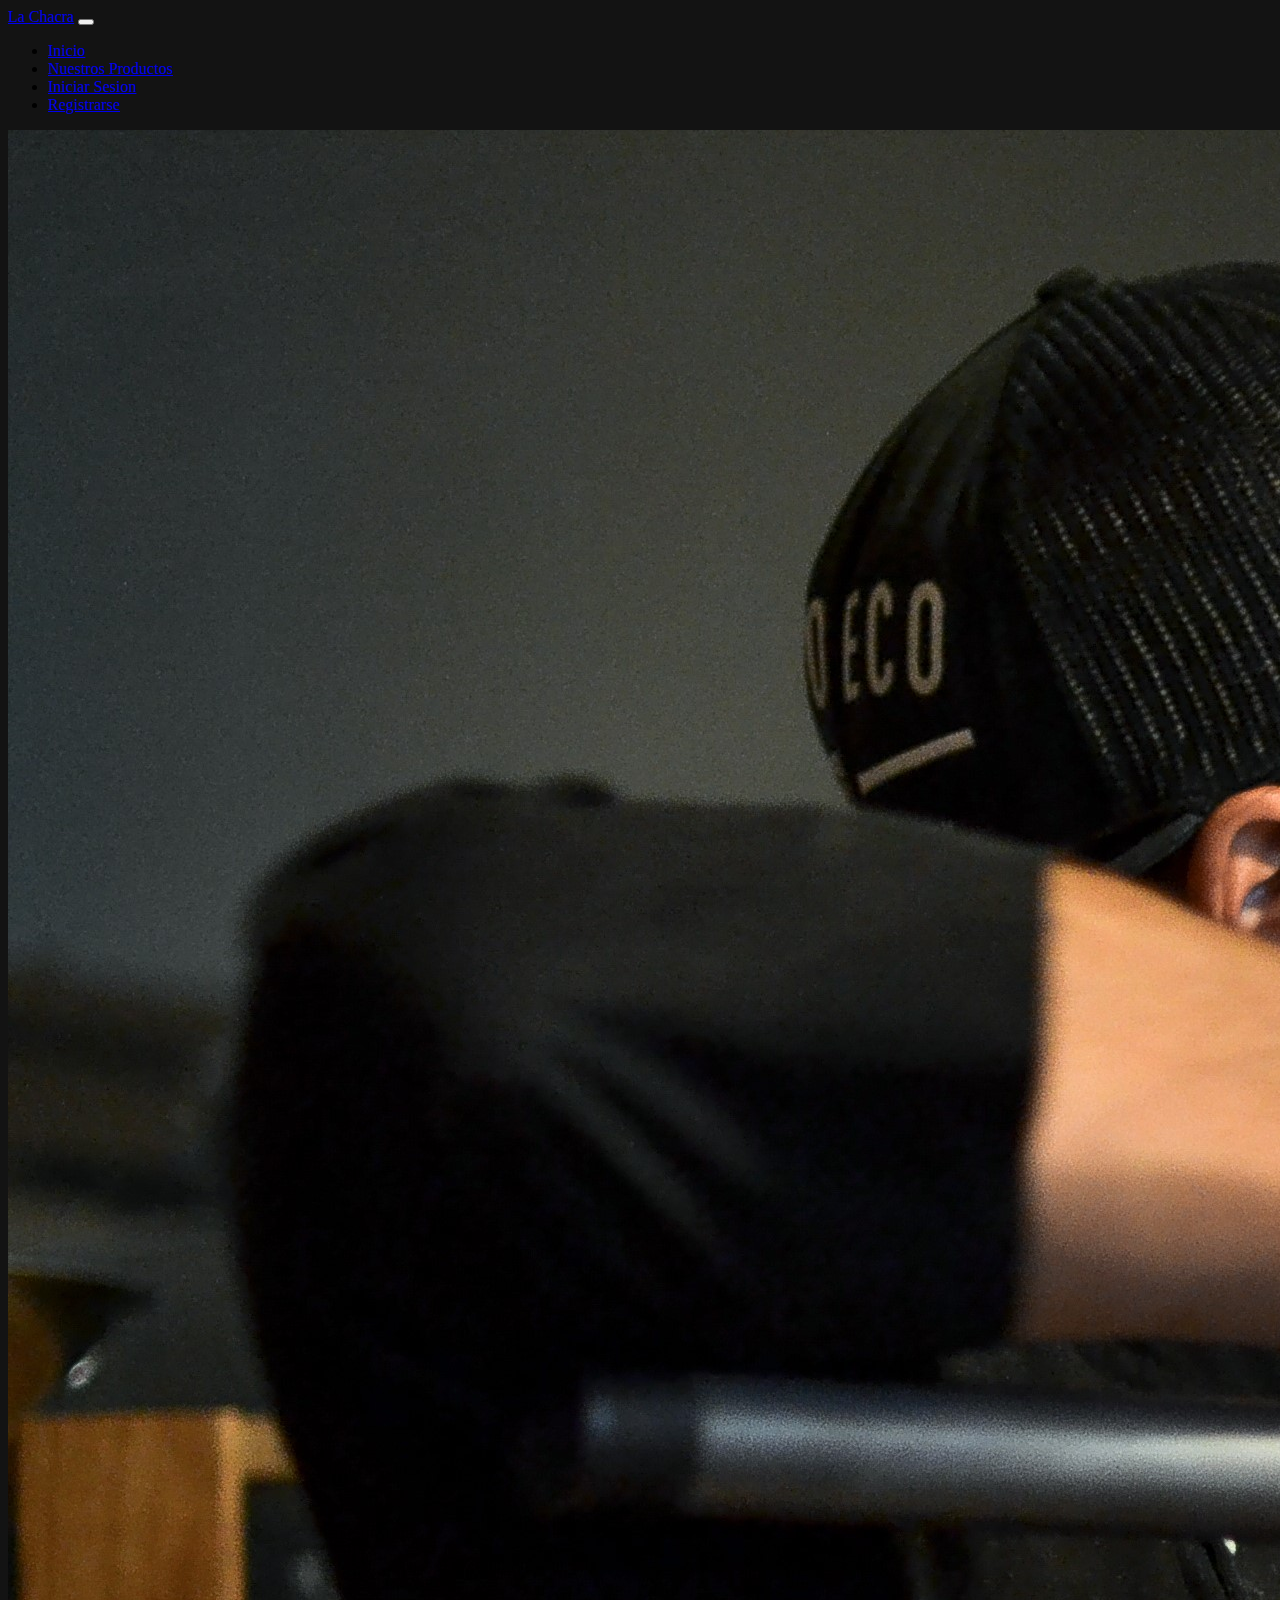
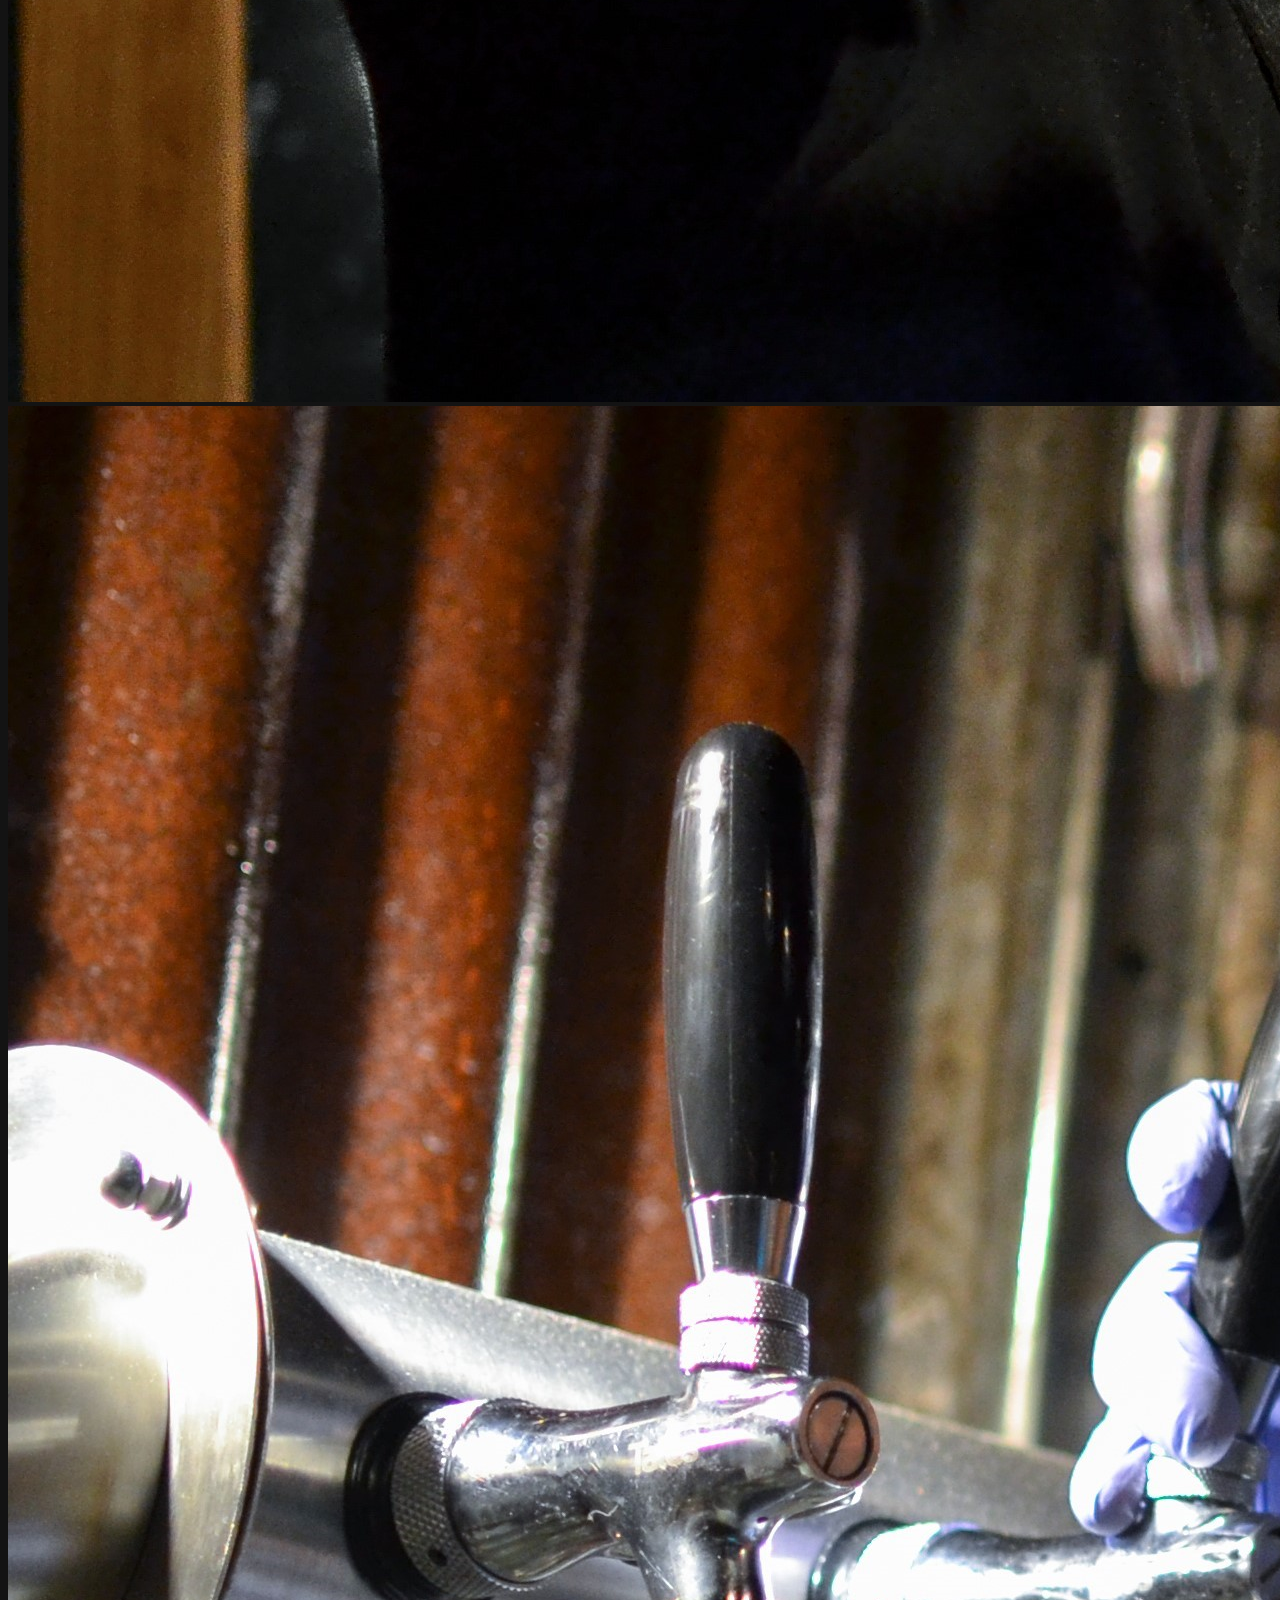
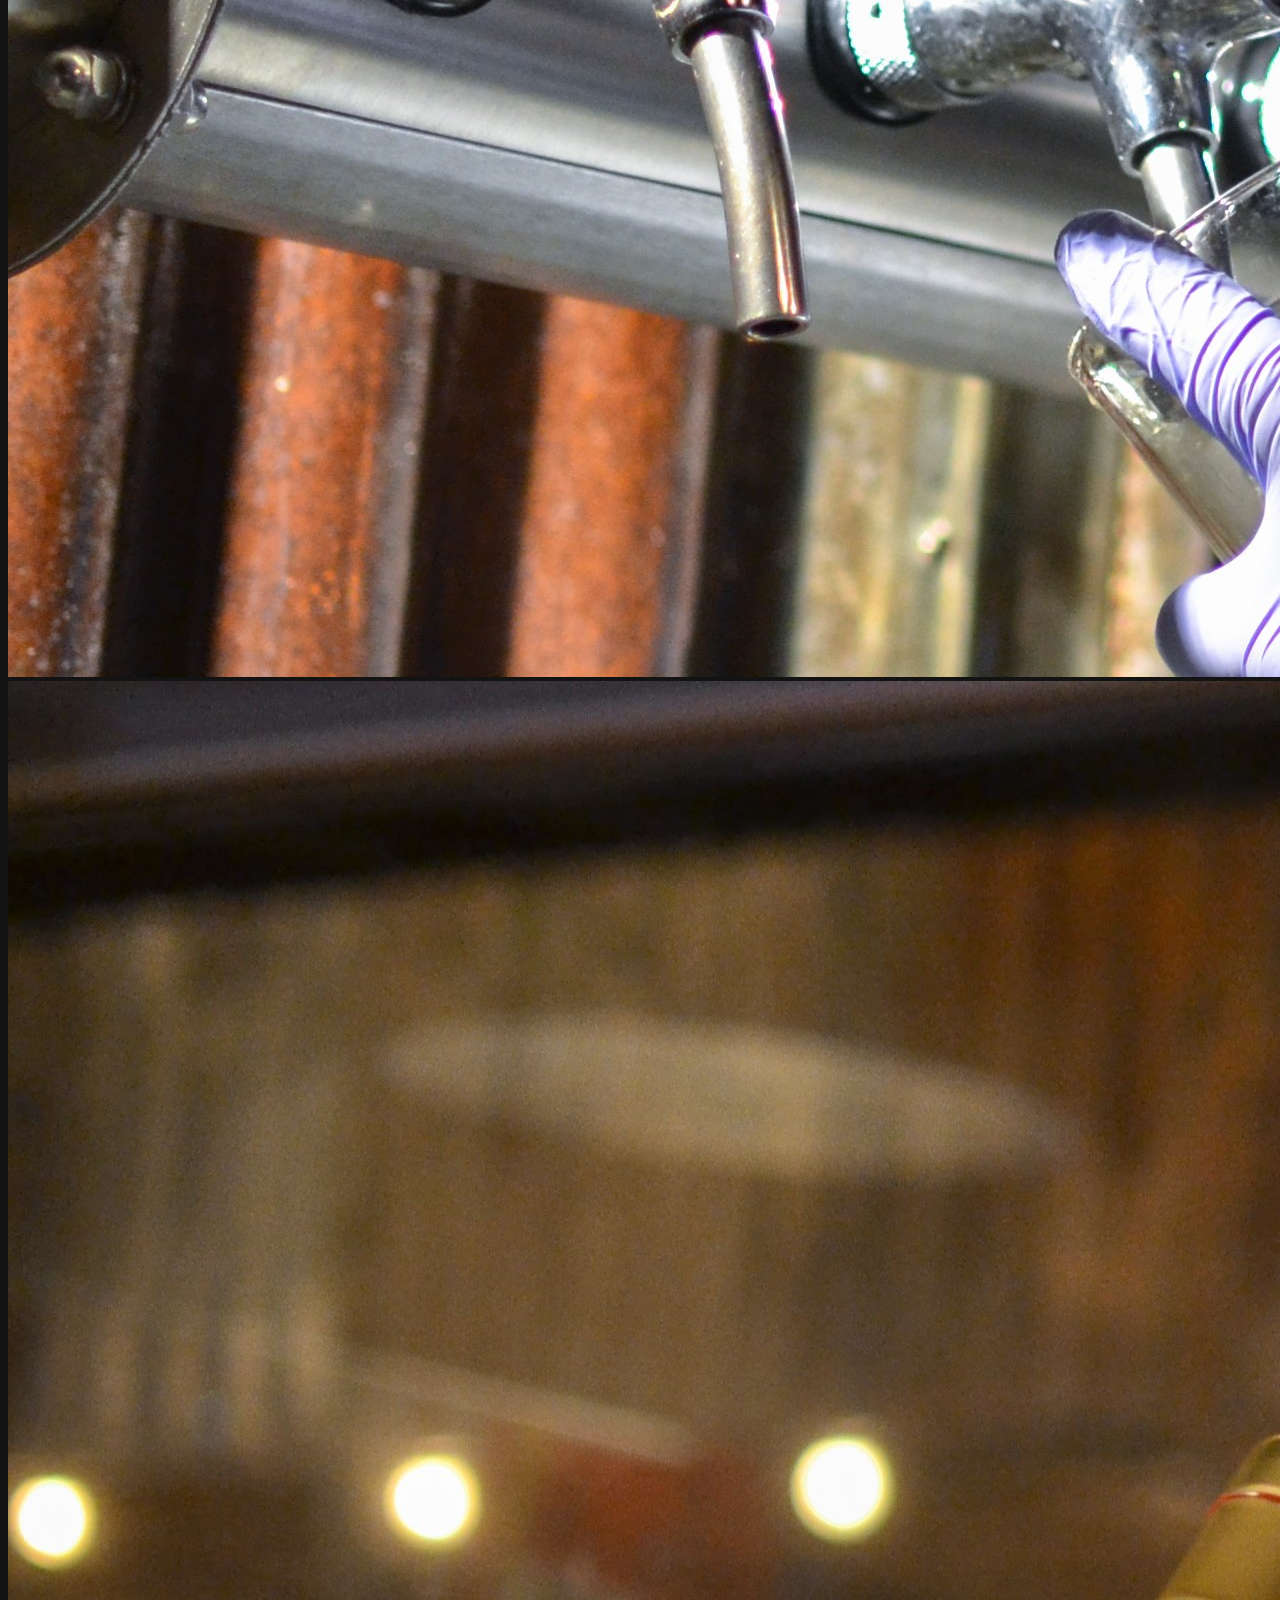
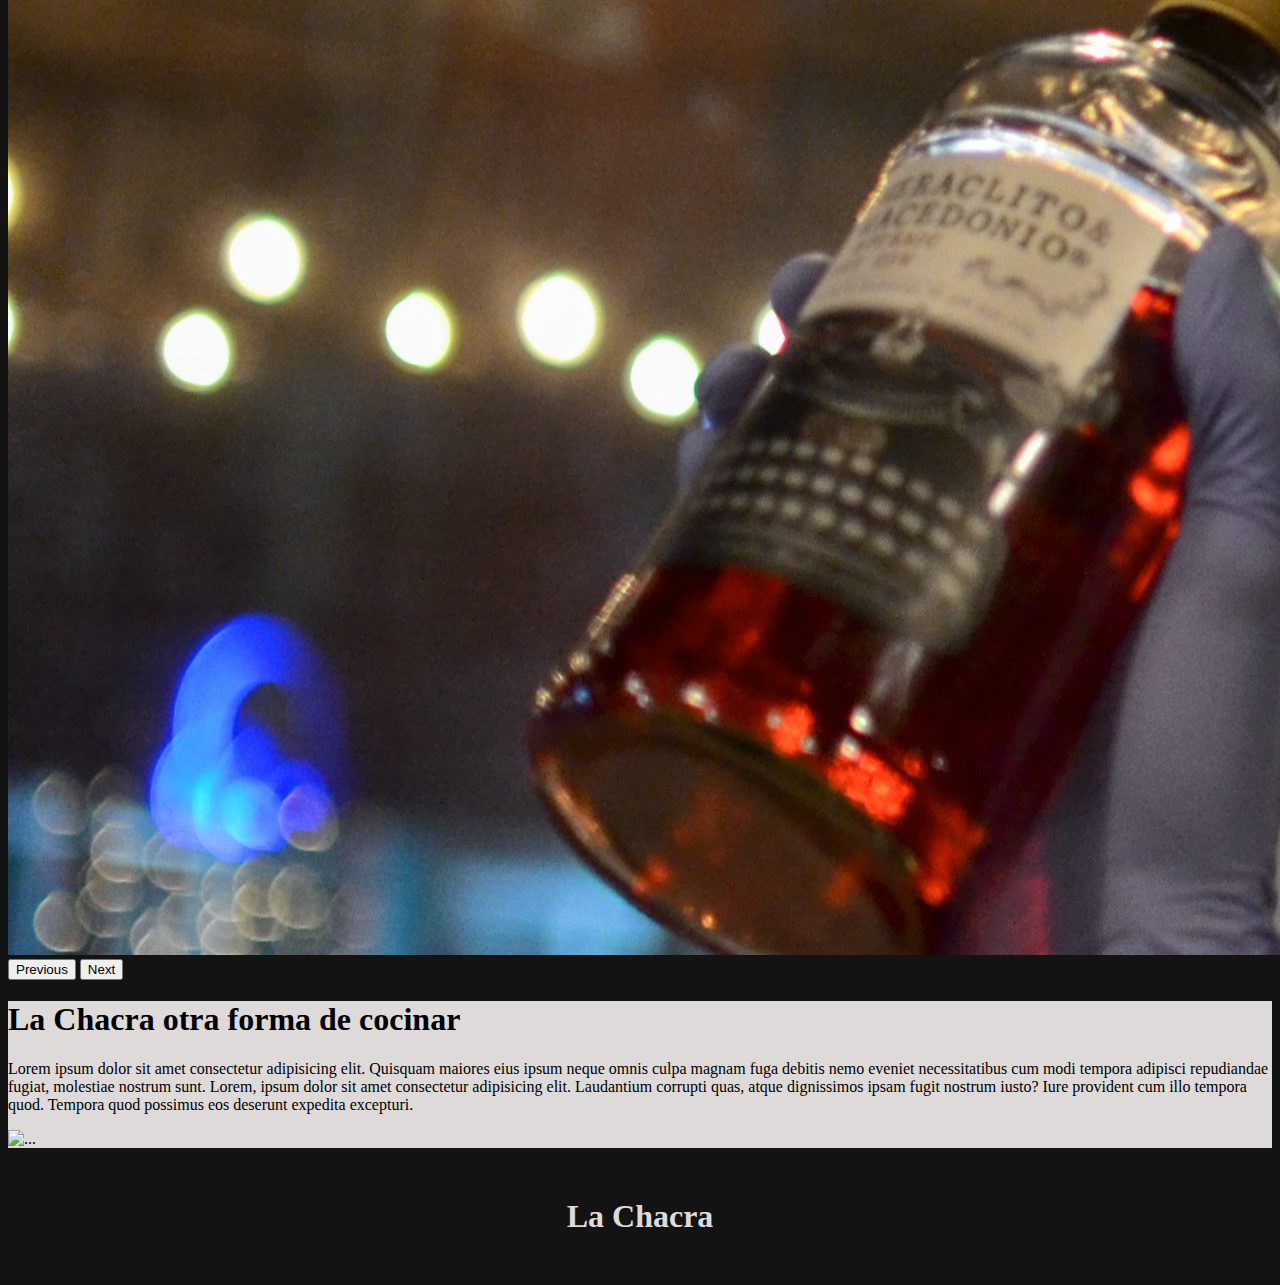
==== ProyectoFinalAlmadaAgustin/index.html @ f0b31322 "Add files via upload" ====
<!DOCTYPE html>
<html lang="es">
<head>
    <meta charset="UTF-8">
    <meta http-equiv="X-UA-Compatible" content="IE=edge">
    <meta name="viewport" content="width=device-width, initial-scale=1.0">
    <!-- CSS only -->
    <link href="https://cdn.jsdelivr.net/npm/bootstrap@5.2.2/dist/css/bootstrap.min.css" rel="stylesheet" integrity="sha384-Zenh87qX5JnK2Jl0vWa8Ck2rdkQ2Bzep5IDxbcnCeuOxjzrPF/et3URy9Bv1WTRi" crossorigin="anonymous">
    <!-- JavaScript Bundle with Popper -->
    <script src="https://cdn.jsdelivr.net/npm/bootstrap@5.2.2/dist/js/bootstrap.bundle.min.js" integrity="sha384-OERcA2EqjJCMA+/3y+gxIOqMEjwtxJY7qPCqsdltbNJuaOe923+mo//f6V8Qbsw3" crossorigin="anonymous"></script>
    <link rel="stylesheet" href="./style/estilo.css"></link>
    <title>La Chacra</title>
    <meta name="descripcion" content="Renueva tu hogar con lo último de Elementos De Cocina. Cubiertos, Cristaleria y más. ¡Grandes ideas e inspiración para tu cocina! Great prices · Designer Products · Shop now! ·">
    <meta name="keywords" content="cocina, utencillos, cuchillos, tablas, sarten, ollas, copas, cristaleria, hogar" >
  </head>
<body>
    <header>
        <nav class="navbar navbar-expand-lg navbar-dark ">
            <div class="container-fluid">
              <a class="navbar-brand" href="#">La Chacra</a>
              <button class="navbar-toggler" type="button" data-bs-toggle="collapse" data-bs-target="#navbarNav" aria-controls="navbarNav" aria-expanded="false" aria-label="Toggle navigation">
                <span class="navbar-toggler-icon"></span>
              </button>
              <div class="collapse navbar-collapse" id="navbarNav">
                <ul class="navbar-nav">
                  <li class="nav-item">
                    <a class="nav-link active" aria-current="page" href="index.html">Inicio</a>
                  </li>
                  <li class="nav-item">
                    <a class="nav-link" href="./pages/nuestrosProductos.html">Nuestros Productos</a>
                  </li>
                  <li class="nav-item">
                    <a class="nav-link" href="./pages/login.html">Iniciar Sesion</a>
                  </li>
                  <li class="nav-item">
                    <a class="nav-link" href="./pages/registrarse.html">Registrarse</a>
                  </li>
                </ul>
              </div>
            </div>
          </nav>
    </header>
    <main>
      <div class="container-fluid" >
        <div class="row">
          <div class="col-lg-12 col-md-12 col-sm-12">
            <div id="carouselExampleControls" class="carousel slide" data-bs-ride="carousel">
              <div class="carousel-inner">
                <div class="carousel-item active">
                  <img src="./img/fondo.JPG" class="d-block w-100" alt="cocina la Chacra">
                </div>
                <div class="carousel-item">
                  <img src="./img/ig-48.JPG" class="d-block w-100" alt="cristales la Chacra">
                </div>
                <div class="carousel-item">
                  <img src="./img/ig-55.JPG" class="d-block w-100" alt="botelleria la Chacra">
                </div>
              </div>
              <button class="carousel-control-prev" type="button" data-bs-target="#carouselExampleControls" data-bs-slide="prev">
                <span class="carousel-control-prev-icon" aria-hidden="true"></span>
                <span class="visually-hidden">Previous</span>
              </button>
              <button class="carousel-control-next" type="button" data-bs-target="#carouselExampleControls" data-bs-slide="next">
                <span class="carousel-control-next-icon" aria-hidden="true"></span>
                <span class="visually-hidden">Next</span>
              </button>
            </div>
          </div>
        </div>
        <div class="row">
          <div class="col-lg-12 col-md-12 col-sm-12">
            <div class="card">
              <div class="card-body">
                <h1 class="card-title">La Chacra otra forma de cocinar</h1>
                <p class="card-text">Lorem ipsum dolor sit amet consectetur adipisicing elit. Quisquam maiores eius ipsum neque omnis culpa magnam fuga debitis nemo eveniet necessitatibus cum modi tempora adipisci repudiandae fugiat, molestiae nostrum sunt. Lorem, ipsum dolor sit amet consectetur adipisicing elit. Laudantium corrupti quas, atque dignissimos ipsam fugit nostrum iusto? Iure provident cum illo tempora quod. Tempora quod possimus eos deserunt expedita excepturi.</p>
              </div>
              <img src="../img/utensilios-para-cocinar.jpg" class="card-img-bottom" alt="...">
            </div>
          </div>
        </div>
     </div>
    </main>
    <footer>
      <div class="container-fluid">
        <div class="row">
          <div class="col-lg-12 col-md-12 col-sm-12">
            <h2>La Chacra</h2>
          </div>
        </div>
      </div>
    </footer>
</body>
</html>
---- ProyectoFinalAlmadaAgustin/style/estilo.css ----
body {
  background-color: rgb(19, 19, 19);
}

.titulo {
  margin: 15px;
  color: rgb(253, 40, 2);
  font-size: xx-large;
  text-align: center;
  -webkit-animation: latir 1.5s;
          animation: latir 1.5s;
  -webkit-animation-iteration-count: infinite;
          animation-iteration-count: infinite;
}

h2 {
  margin: 50px;
  text-align: center;
  color: rgba(243, 239, 239, 0.911);
  font-size: xx-large;
  -webkit-animation: salto 1.5s;
          animation: salto 1.5s;
  -webkit-animation-iteration-count: infinite;
          animation-iteration-count: infinite;
}

h4 {
  direction: ltr;
  text-align: left;
  color: rgba(243, 239, 239, 0.911);
}

@-webkit-keyframes salto {
  0% {
    transform: translate(1px, -1px);
  }
  25% {
    transform: translate(1px, -10px);
  }
  50% {
    transform: translate(1px, -20px);
  }
  75% {
    transform: translate(1px, -10px);
  }
  100% {
    transform: translate(1px, -1px);
  }
}

@keyframes salto {
  0% {
    transform: translate(1px, -1px);
  }
  25% {
    transform: translate(1px, -10px);
  }
  50% {
    transform: translate(1px, -20px);
  }
  75% {
    transform: translate(1px, -10px);
  }
  100% {
    transform: translate(1px, -1px);
  }
}
@-webkit-keyframes latir {
  0% {
    transform: scale(1);
  }
  25% {
    transform: scale(1.05);
  }
  50% {
    transform: scale(1.1);
  }
  75% {
    transform: scale(1.05);
  }
  100% {
    transform: scale(1);
  }
}
@keyframes latir {
  0% {
    transform: scale(1);
  }
  25% {
    transform: scale(1.05);
  }
  50% {
    transform: scale(1.1);
  }
  75% {
    transform: scale(1.05);
  }
  100% {
    transform: scale(1);
  }
}
.navbar {
  background-color: rgb(19, 19, 19);
}

.card {
  background-color: rgba(243, 239, 239, 0.911);
}

.cardshop {
  background-color: rgba(255, 255, 255, 0.94);
  border-radius: 1%;
}

.titulocompra {
  text-align: center;
  color: rgba(243, 239, 239, 0.911);
  margin: 50px;
}

.carrito {
  justify-content: space-between;
  align-items: center;
  display: flex;
  color: rgba(255, 255, 255, 0.94);
  font-size: xx-large;
  text-align: left;
}

.list-group-item {
  display: flex;
  justify-content: space-between;
  text-align: left;
  font-size: medium;
  direction: ltr;
}

.input-group {
  direction: ltr;
  text-align: left;
}

label {
  direction: ltr;
  text-align: left;
  color: rgba(243, 239, 239, 0.911);
}

.singin {
  align-items: center;
  text-align: center;
  position: relative;
  top: 250px;
  color: rgba(255, 255, 255, 0.94);
}

.w-80 {
  margin: 15px;
}/*# sourceMappingURL=estilo.css.map */
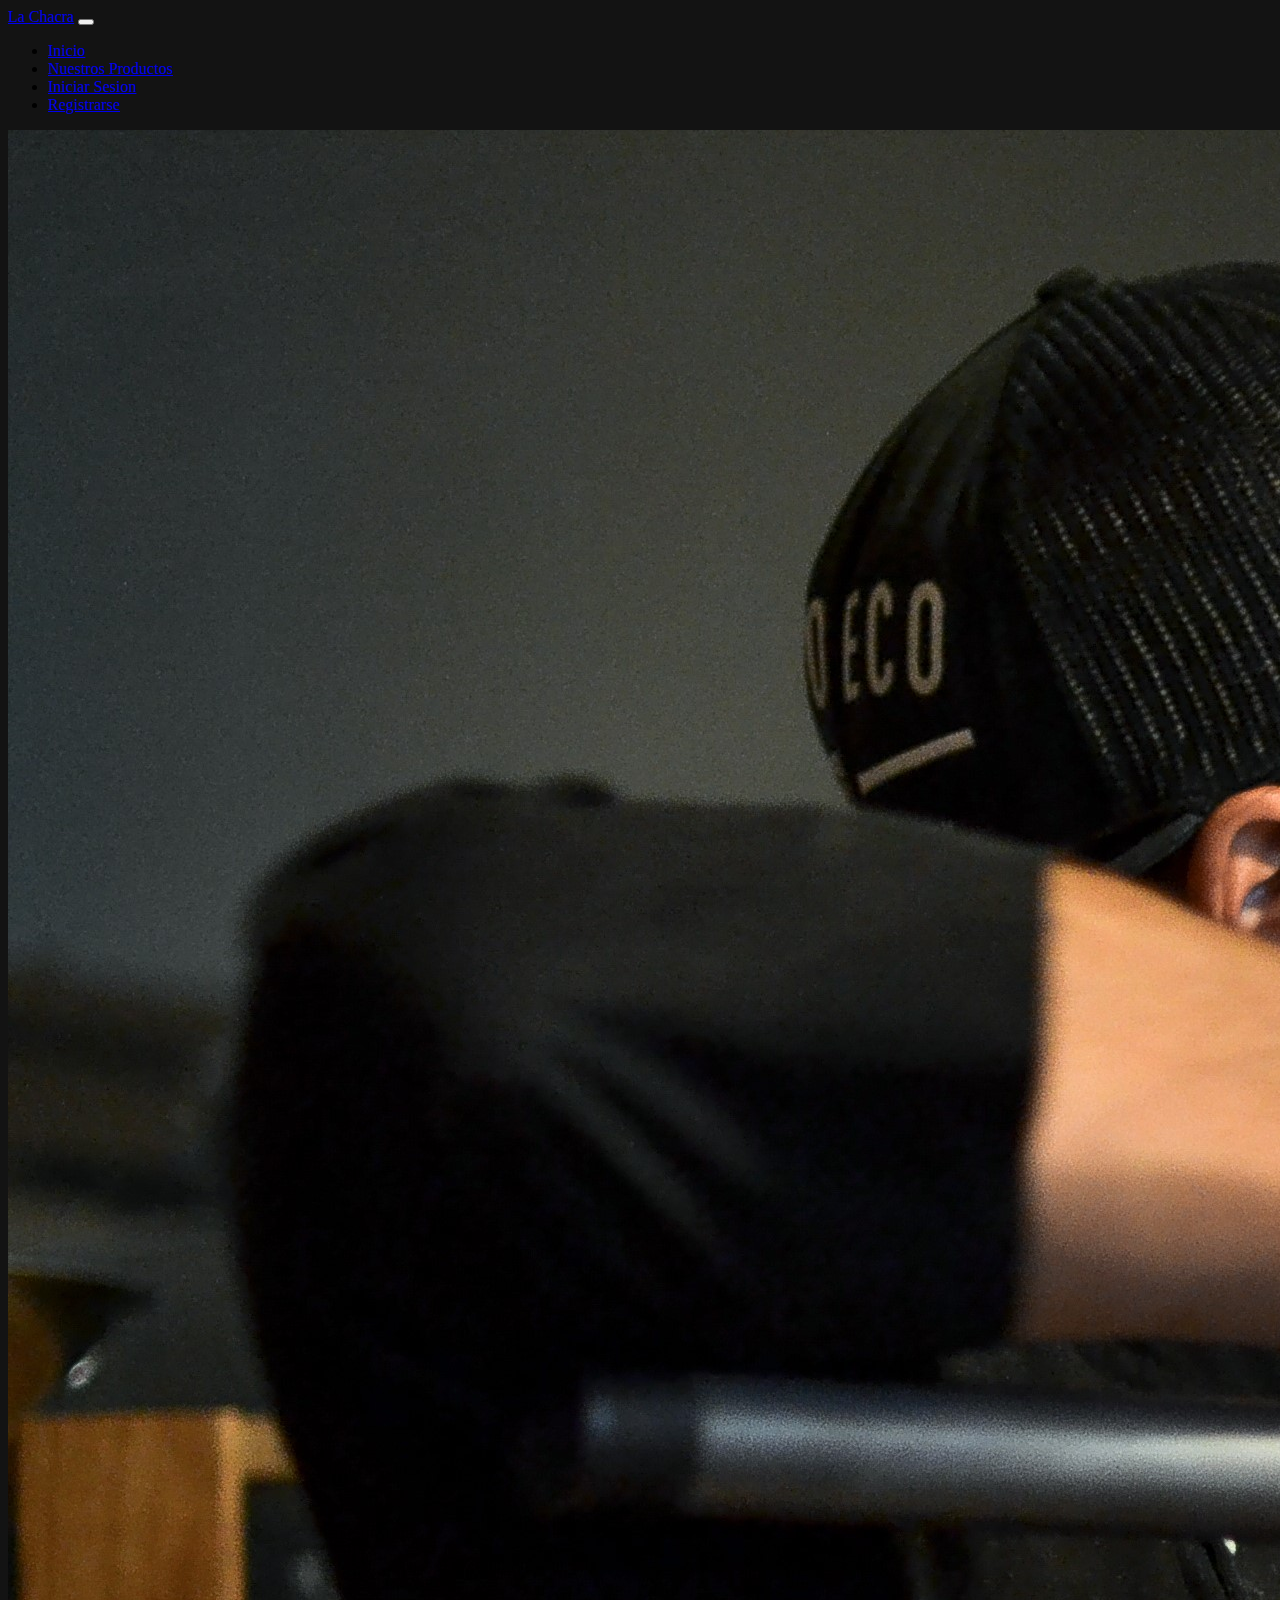
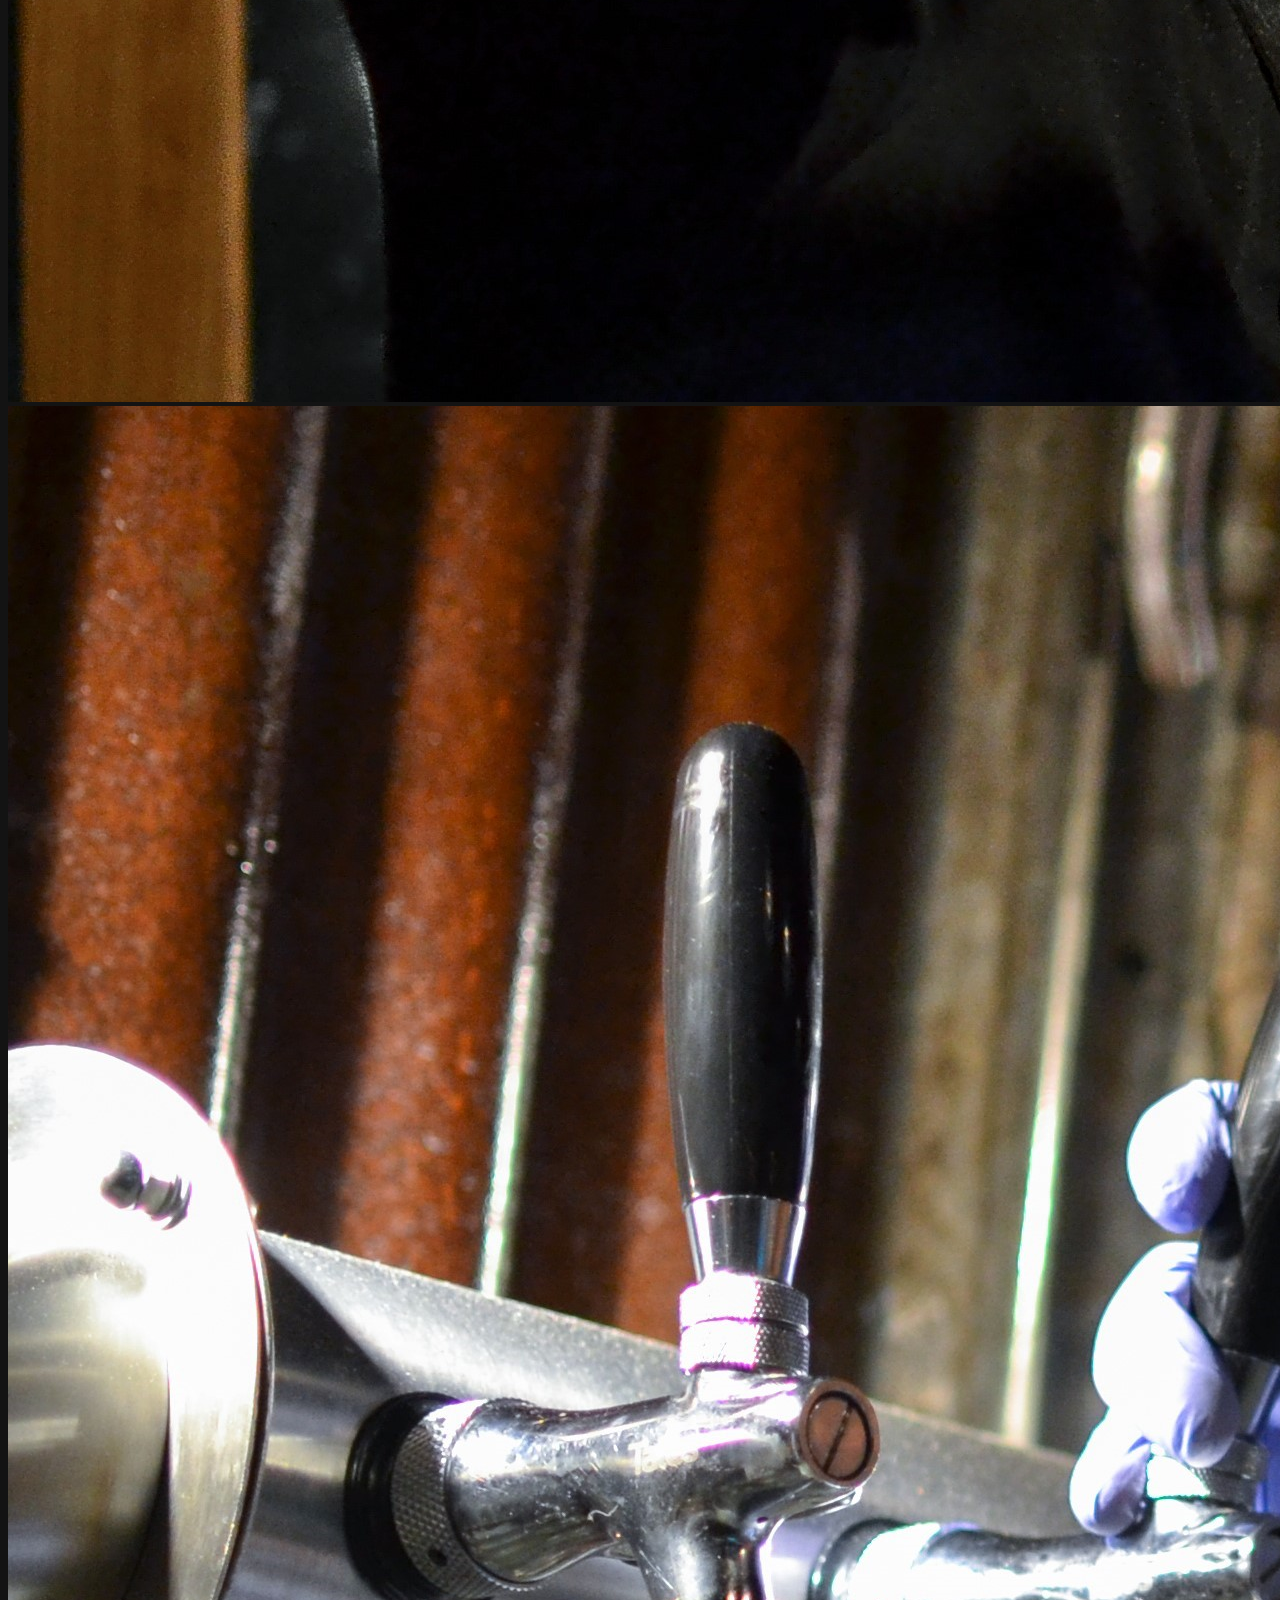
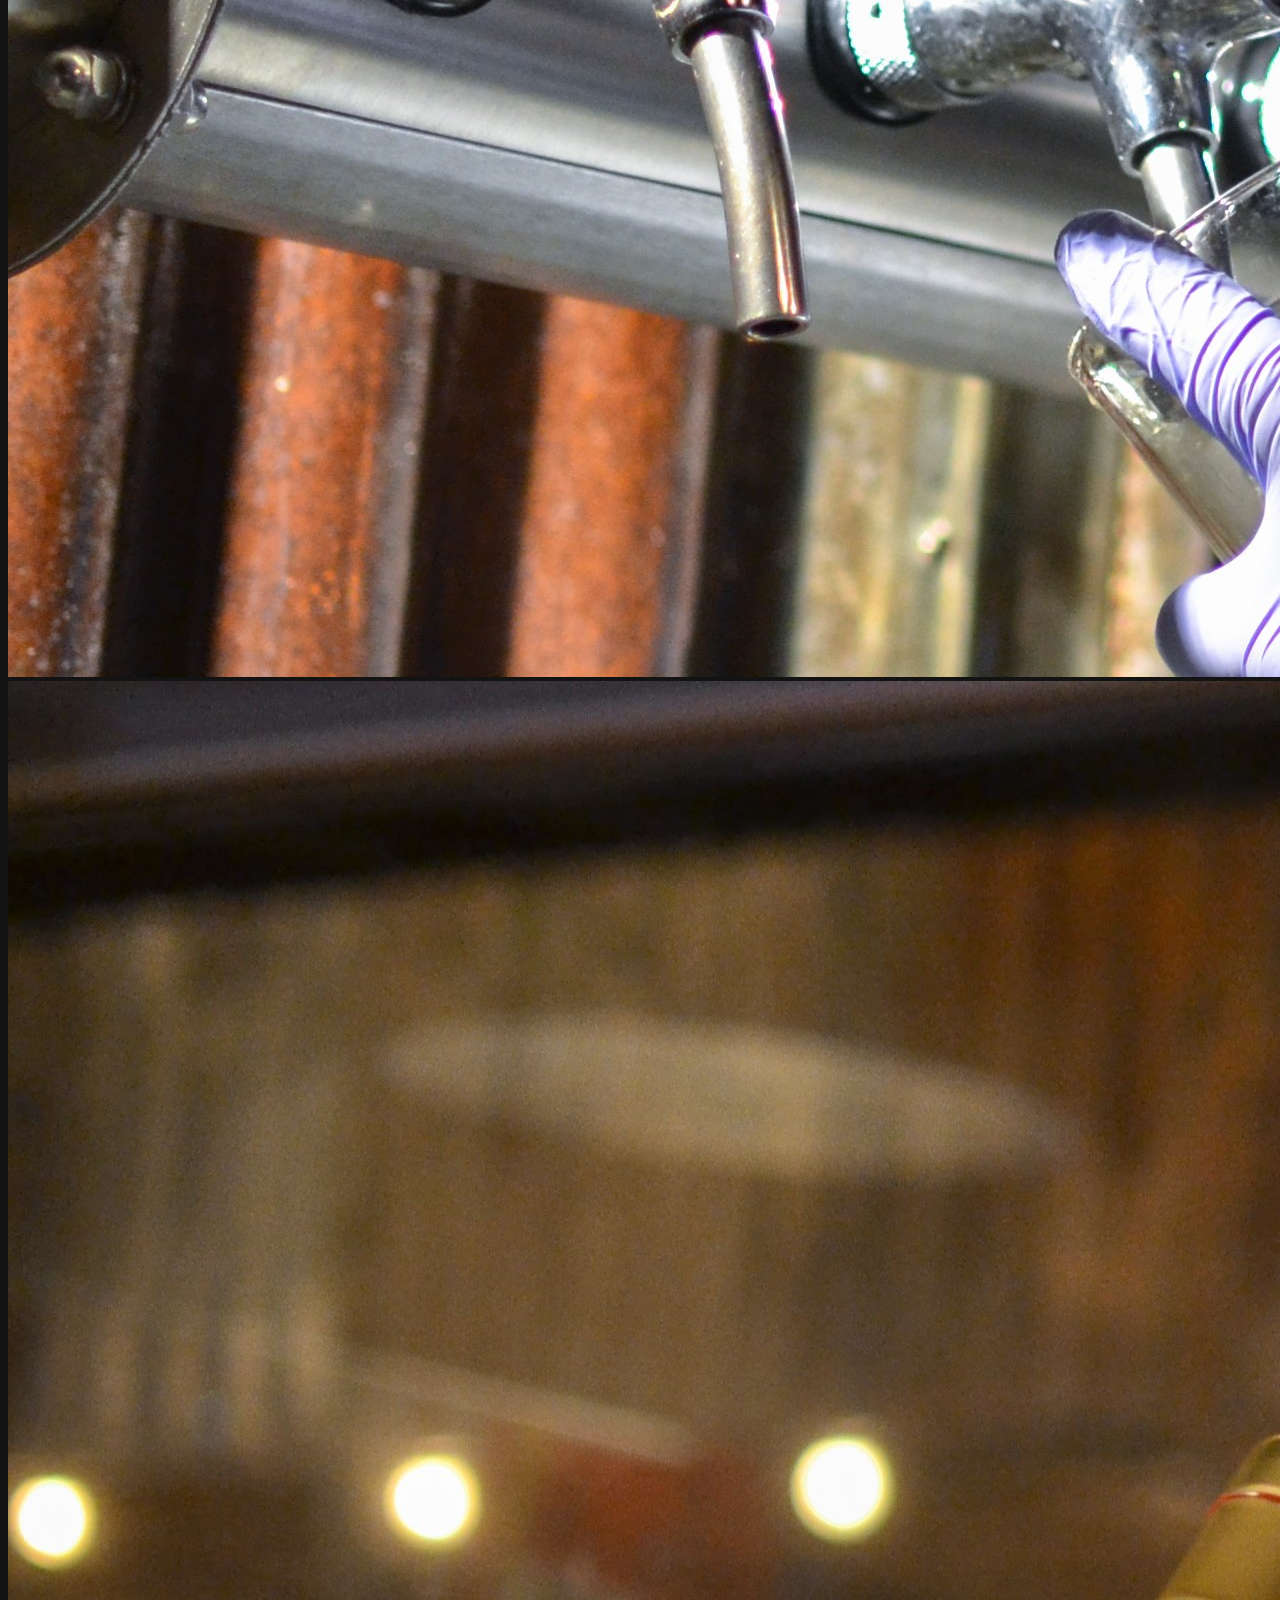
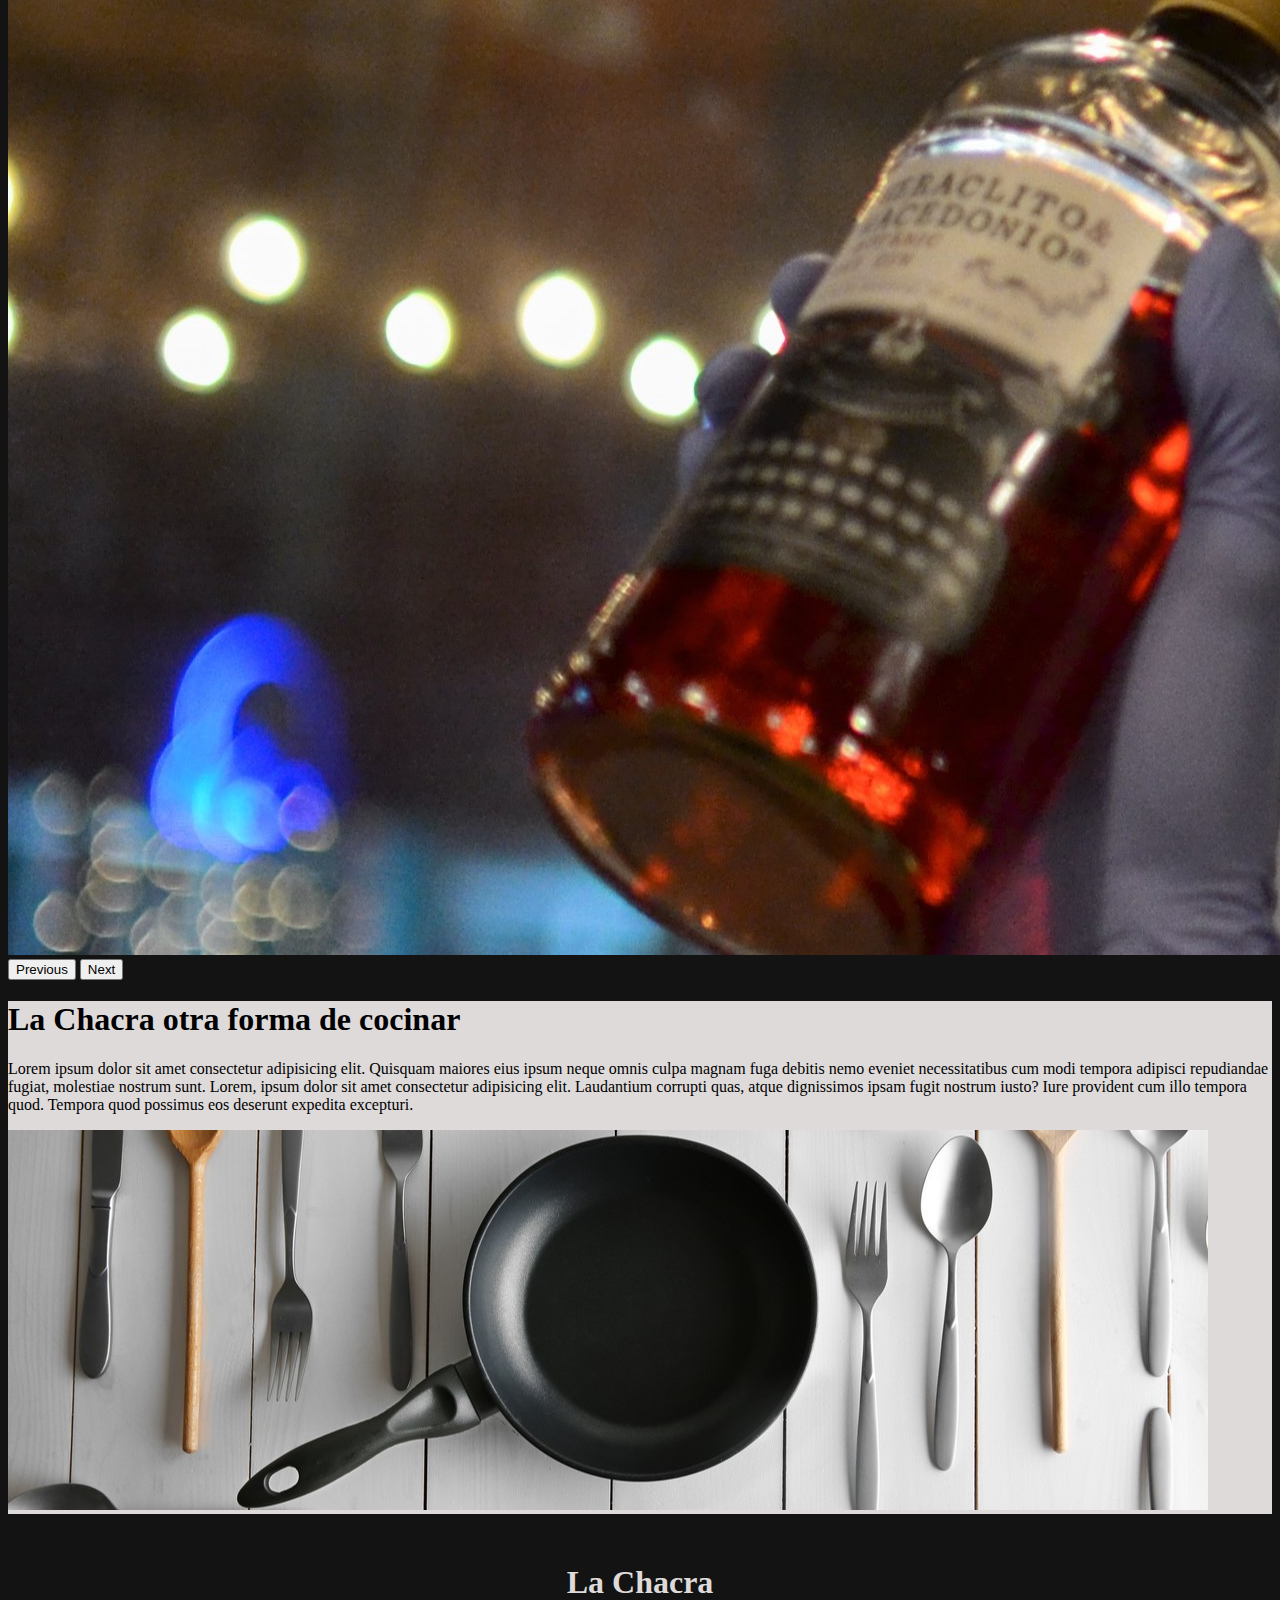
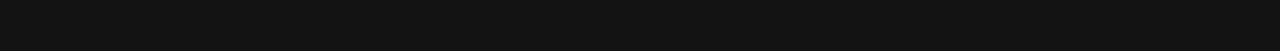
==== commit c1c0013e: "Add files via upload" ====
--- a/ProyectoFinalAlmadaAgustin/index.html
+++ b/ProyectoFinalAlmadaAgustin/index.html
@@ -74,7 +74,7 @@
                 <h1 class="card-title">La Chacra otra forma de cocinar</h1>
                 <p class="card-text">Lorem ipsum dolor sit amet consectetur adipisicing elit. Quisquam maiores eius ipsum neque omnis culpa magnam fuga debitis nemo eveniet necessitatibus cum modi tempora adipisci repudiandae fugiat, molestiae nostrum sunt. Lorem, ipsum dolor sit amet consectetur adipisicing elit. Laudantium corrupti quas, atque dignissimos ipsam fugit nostrum iusto? Iure provident cum illo tempora quod. Tempora quod possimus eos deserunt expedita excepturi.</p>
               </div>
-              <img src="../img/utensilios-para-cocinar.jpg" class="card-img-bottom" alt="...">
+              <img src="./img/utensilios-para-cocinar.jpg" class="card-img-bottom" alt="...">
             </div>
           </div>
         </div>
